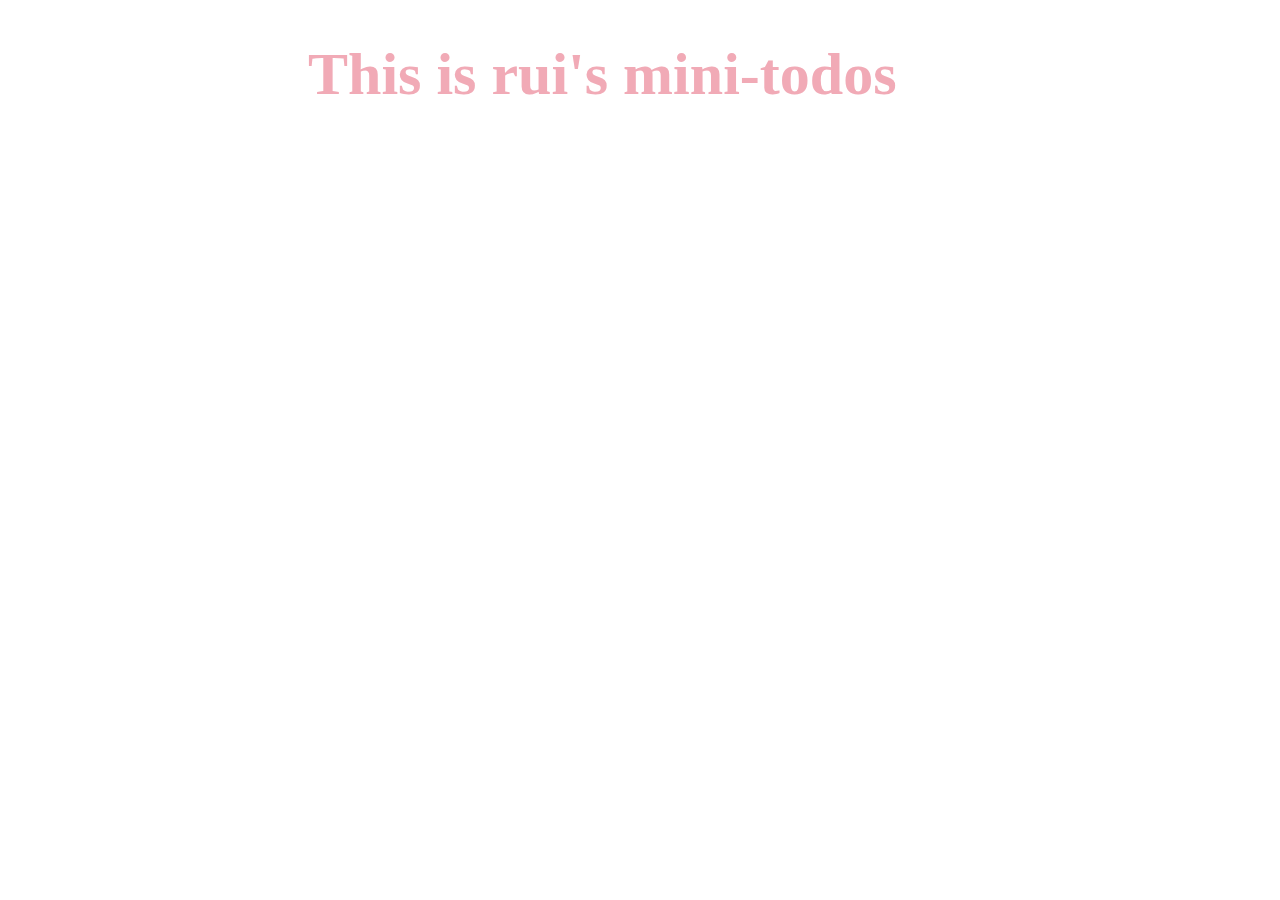
==== index.html @ c2e56610 "Add files via upload" ====
<!DOCTYPE html>
<html lang="zh">
<head>
    <meta charset="UTF-8">
    <link rel="stylesheet" href="styles.css">
    <title>Mini-todos</title>
</head>
<body>
    <script src="script.js"></script>
    <div class="todo-panel">  </div>
    <style type="text/css">
        h1 {font-size:60px;}</style>
    <h1 style="color: rgb(241, 170, 182); margin-left: 300px">
        This is rui's mini-todos 
    </h1>
</body>
</html>
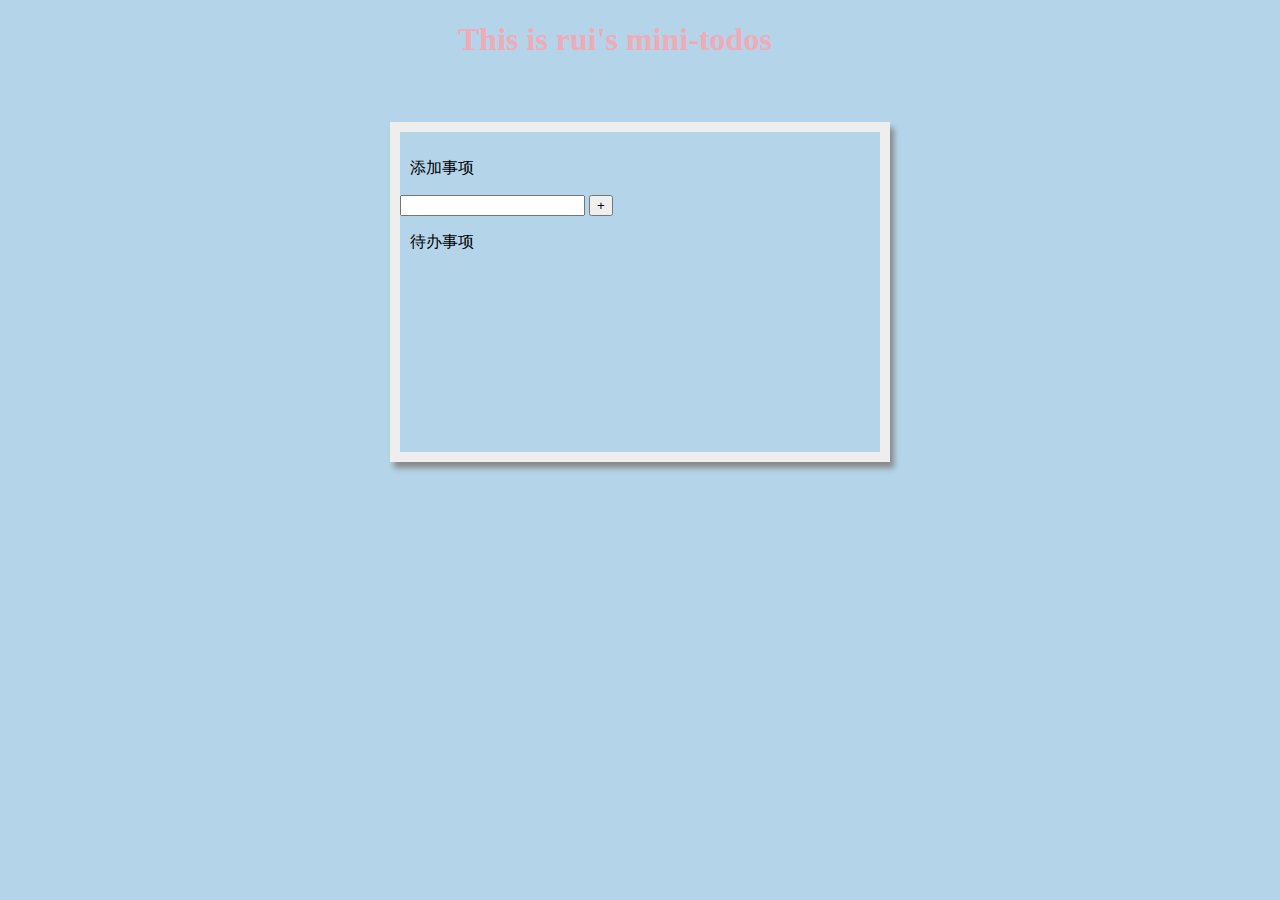
==== commit 9aee88fd: "Add files via upload" ====
--- a/index.html
+++ b/index.html
@@ -7,11 +7,20 @@
 </head>
 <body>
     <script src="script.js"></script>
-    <div class="todo-panel">  </div>
     <style type="text/css">
-        h1 {font-size:60px;}</style>
-    <h1 style="color: rgb(241, 170, 182); margin-left: 300px">
-        This is rui's mini-todos 
-    </h1>
+        h1 {font: size 50px;}</style>
+    <h1 style="color: rgb(241, 170, 182); margin-left: 450px">
+        This is rui's mini-todos </h1>
+    <div  id="default-todo-panel" class="todo-panel">
+        <div class="todo-editor"></div>
+        <p style="color: rgb(0, 0, 0); margin-left: 10px">
+            添加事项</p>
+        <input type="text" id="task-input">
+        <button>+</button>
+        <div class="todo-items"></div>
+        
+        <p style="color: rgb(0, 0, 0); margin-left: 10px">
+            待办事项</p>
+    </div>   
 </body>
-</html>
+</html>--- a/styles.css
+++ b/styles.css
@@ -0,0 +1,22 @@
+
+body{
+    background-color: rgb(180, 213, 233);
+    justify-content: center;
+    
+}
+.todo-panel{
+    width: 30em;
+    border: 10px solid#eee;
+    min-height: 20em;
+    box-shadow: 4px 6px 6px#888;
+    margin:4em auto;
+}
+.todo-editor{
+    padding: 5px 20px;
+    display: flex
+}
+.todo-editor input{
+    flex-grow: 1;
+    font-size: 1.2em;
+    padding: 2px 5px;
+}
